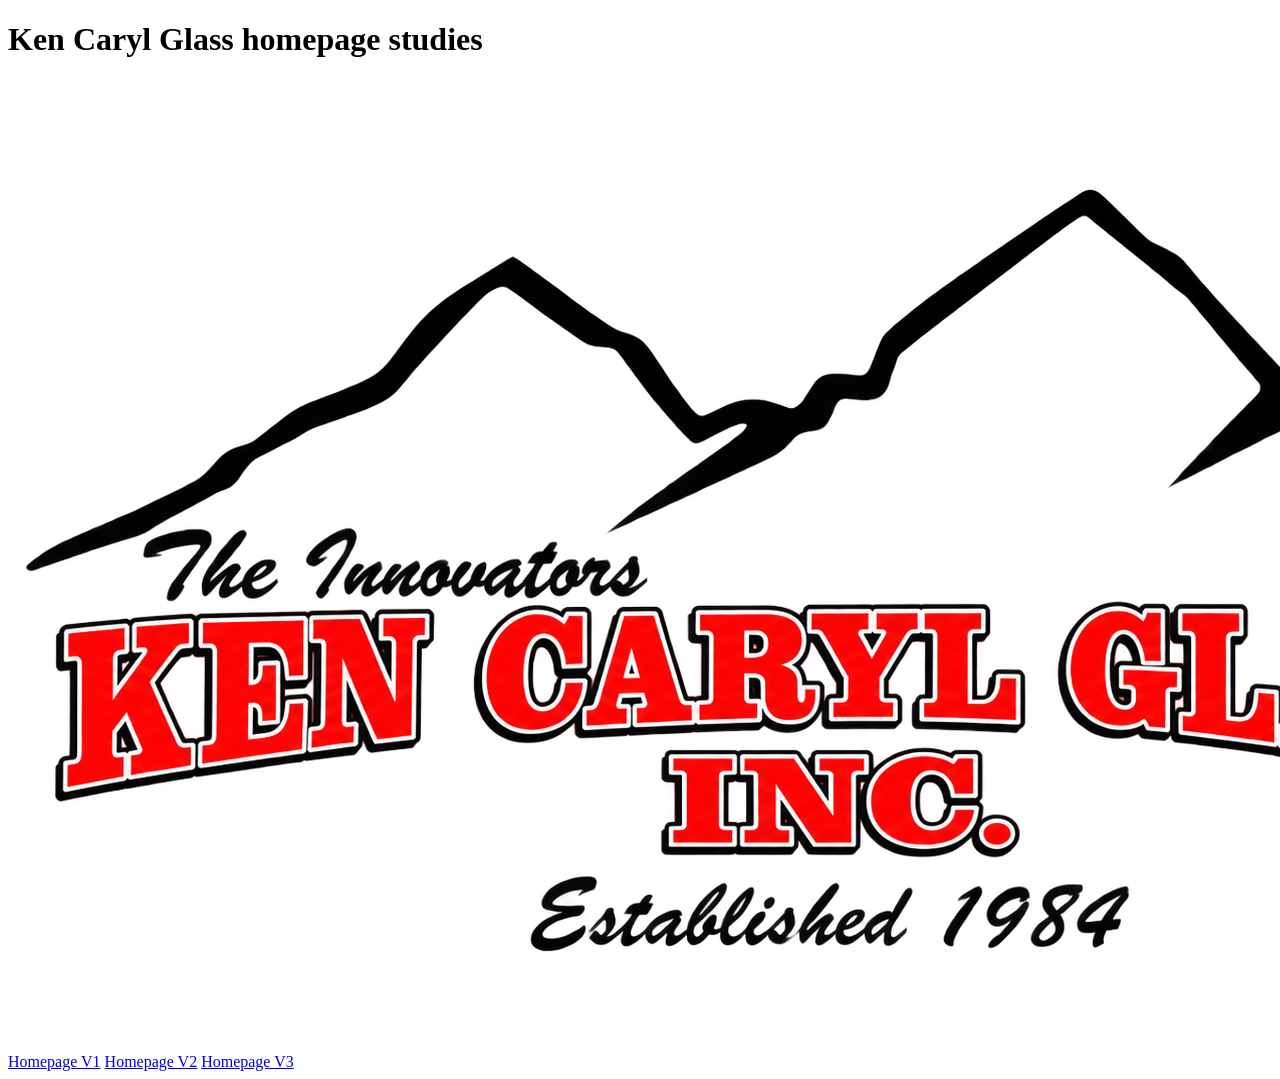
==== index.html @ e410abc1 "Add files via upload" ====
<!doctype html>
<html lang="en">
<head>
  <meta charset="utf-8">
  <meta name="viewport" content="width=device-width, initial-scale=1">
  <meta name="description" content="Explore three homepage design studies for Ken Caryl Glass.">
  <title>Ken Caryl Glass — Homepage Studies</title>
  <link rel="stylesheet" href="hub.css">
</head>
<body>
  <main class="hub">
    <h1 class="visually-hidden">Ken Caryl Glass homepage studies</h1>
    <div class="brand"><img src="assets/66d36.png" alt="Ken Caryl Glass Inc. — Established 1984"></div>
    <nav class="versions" aria-label="Choose a homepage design">
      <a href="homepage-v1/index.html" target="_blank" rel="noopener noreferrer">Homepage V1</a>
      <a href="homepage-v2/index.html" target="_blank" rel="noopener noreferrer">Homepage V2</a>
      <a href="homepage-v3/index.html" target="_blank" rel="noopener noreferrer">Homepage V3</a>
    </nav>
  </main>
</body>
</html>
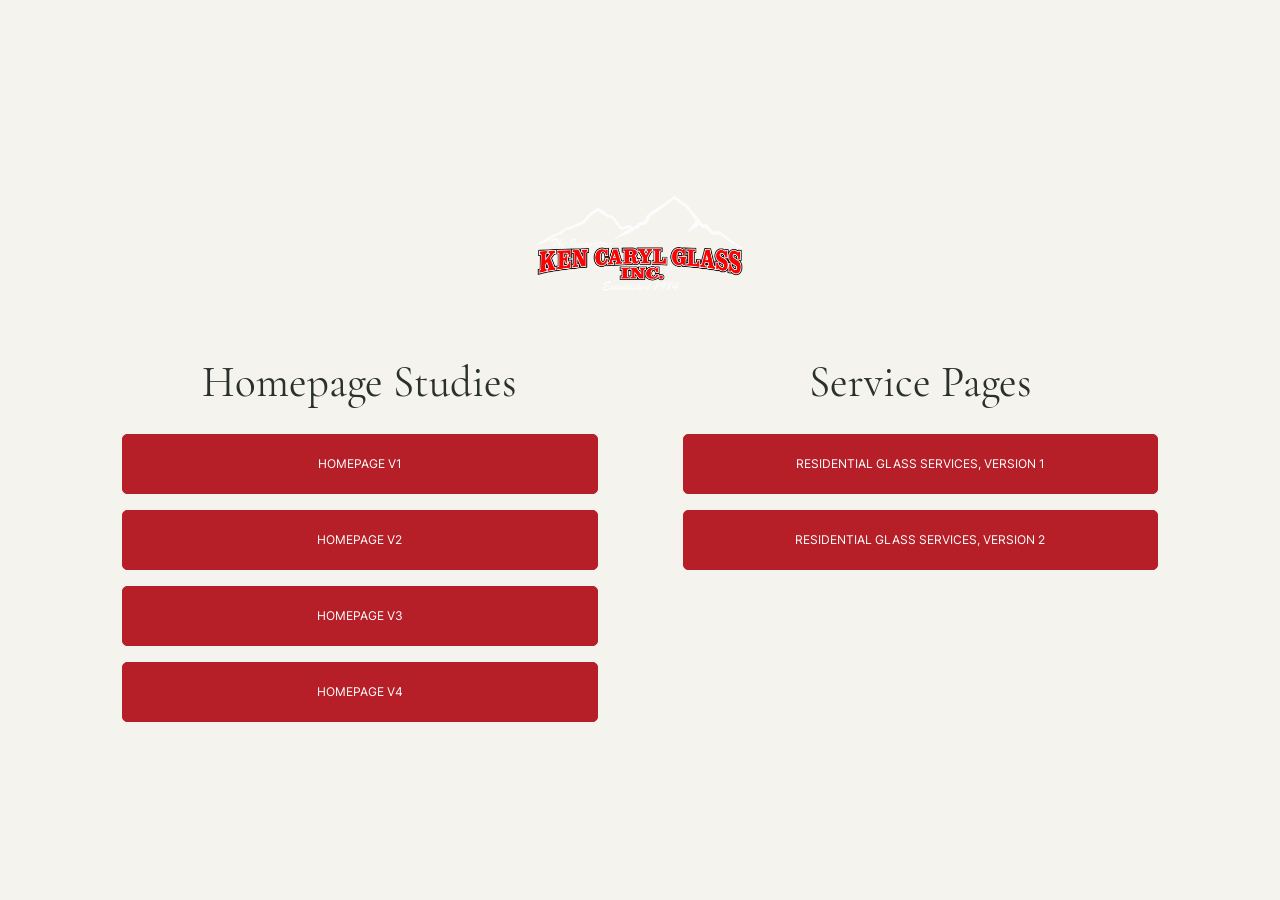
==== commit b874bb50: "Add design studies hub" ====
--- a/index.html
+++ b/index.html
@@ -1,21 +1 @@
-<!doctype html>
-<html lang="en">
-<head>
-  <meta charset="utf-8">
-  <meta name="viewport" content="width=device-width, initial-scale=1">
-  <meta name="description" content="Explore three homepage design studies for Ken Caryl Glass.">
-  <title>Ken Caryl Glass — Homepage Studies</title>
-  <link rel="stylesheet" href="hub.css">
-</head>
-<body>
-  <main class="hub">
-    <h1 class="visually-hidden">Ken Caryl Glass homepage studies</h1>
-    <div class="brand"><img src="assets/66d36.png" alt="Ken Caryl Glass Inc. — Established 1984"></div>
-    <nav class="versions" aria-label="Choose a homepage design">
-      <a href="homepage-v1/index.html" target="_blank" rel="noopener noreferrer">Homepage V1</a>
-      <a href="homepage-v2/index.html" target="_blank" rel="noopener noreferrer">Homepage V2</a>
-      <a href="homepage-v3/index.html" target="_blank" rel="noopener noreferrer">Homepage V3</a>
-    </nav>
-  </main>
-</body>
-</html>
+<!doctype html><html lang="en"><head><meta charset="utf-8"><meta name="viewport" content="width=device-width,initial-scale=1"><title>Ken Caryl Glass — Design Studies</title><link rel="stylesheet" href="hub.css"></head><body><main class="hub"><img class="logo" src="assets/logo.png" alt="Ken Caryl Glass"><div class="study-columns"><section><h1>Homepage Studies</h1><nav aria-label="Homepage studies"><a href="Homepage%20Studies/homepage-v1/index.html">Homepage V1</a><a href="Homepage%20Studies/homepage-v2/index.html">Homepage V2</a><a href="Homepage%20Studies/homepage-v3/index.html">Homepage V3</a><a href="Homepage%20Studies/homepage-v4/index.html">Homepage V4</a></nav></section><section><h2>Service Pages</h2><nav aria-label="Service page studies"><a href="Service%20Pages/residential-glass-v1/index.html">Residential Glass Services, Version 1</a><a href="Service%20Pages/residential-glass-v2/index.html">Residential Glass Services, Version 2</a></nav></section></div></main></body></html>
--- a/hub.css
+++ b/hub.css
@@ -0,0 +1 @@
+@font-face{font-family:Inter;src:url(assets/Inter-Regular.ttf) format("truetype");font-display:swap}@font-face{font-family:Cormorant;src:url(assets/CormorantGaramond-Regular.ttf) format("truetype");font-display:swap}*{box-sizing:border-box}body{margin:0;background:#f5f3ed;color:#29302d;font:15px/1.5 Inter,Arial,sans-serif}.hub{min-height:100svh;max-width:1100px;margin:auto;padding:70px 32px;display:flex;flex-direction:column;justify-content:center;align-items:center}.logo{display:block;width:210px;height:auto;margin-bottom:55px}.study-columns{display:grid;grid-template-columns:1fr 1fr;gap:85px;width:100%}h1,h2{font:400 43px/1.1 Cormorant,Georgia,serif;text-align:center;margin:0 0 28px}nav{display:flex;flex-direction:column;gap:16px}a{display:flex;justify-content:center;align-items:center;min-height:60px;padding:18px 22px;background:#b71f28;border:1px solid #b71f28;border-radius:5px;color:white;text-transform:uppercase;text-decoration:none;text-align:center;font-size:12px}a:hover{background:#961923}a:focus-visible{outline:3px solid #29302d;outline-offset:4px}@media(max-width:700px){.hub{padding:45px 24px}.logo{margin-bottom:40px}.study-columns{grid-template-columns:1fr;gap:45px;max-width:440px}h1,h2{font-size:37px}}
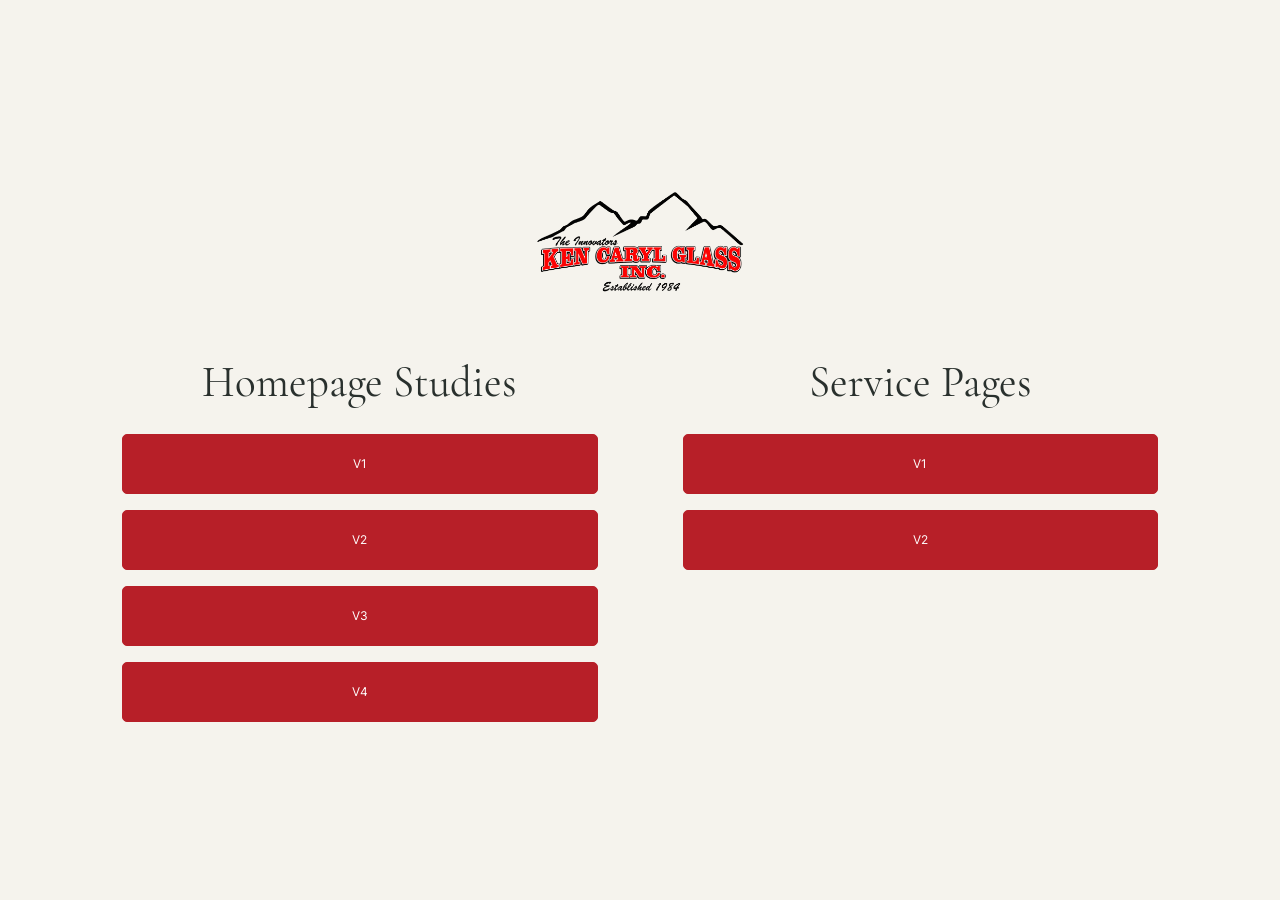
==== commit d676f088: "Refine hub page index.html" ====
--- a/index.html
+++ b/index.html
@@ -1 +1 @@
-<!doctype html><html lang="en"><head><meta charset="utf-8"><meta name="viewport" content="width=device-width,initial-scale=1"><title>Ken Caryl Glass — Design Studies</title><link rel="stylesheet" href="hub.css"></head><body><main class="hub"><img class="logo" src="assets/logo.png" alt="Ken Caryl Glass"><div class="study-columns"><section><h1>Homepage Studies</h1><nav aria-label="Homepage studies"><a href="Homepage%20Studies/homepage-v1/index.html">Homepage V1</a><a href="Homepage%20Studies/homepage-v2/index.html">Homepage V2</a><a href="Homepage%20Studies/homepage-v3/index.html">Homepage V3</a><a href="Homepage%20Studies/homepage-v4/index.html">Homepage V4</a></nav></section><section><h2>Service Pages</h2><nav aria-label="Service page studies"><a href="Service%20Pages/residential-glass-v1/index.html">Residential Glass Services, Version 1</a><a href="Service%20Pages/residential-glass-v2/index.html">Residential Glass Services, Version 2</a></nav></section></div></main></body></html>+<!doctype html><html lang="en"><head><meta charset="utf-8"><meta name="viewport" content="width=device-width,initial-scale=1"><title>Ken Caryl Glass — Design Studies</title><link rel="stylesheet" href="hub.css"></head><body><main class="hub"><img class="logo" src="assets/logo-dark.png" alt="Ken Caryl Glass"><div class="study-columns"><section><h1 class="study-title">Homepage Studies</h1><nav aria-label="Homepage studies"><a href="Homepage%20Studies/homepage-v1/index.html">V1</a><a href="Homepage%20Studies/homepage-v2/index.html">V2</a><a href="Homepage%20Studies/homepage-v3/index.html">V3</a><a href="Homepage%20Studies/homepage-v4/index.html">V4</a></nav></section><section><h2 class="study-title">Service Pages</h2><nav aria-label="Service page studies"><a href="Service%20Pages/residential-glass-v1/index.html">V1</a><a href="Service%20Pages/residential-glass-v2/index.html">V2</a></nav></section></div></main></body></html>
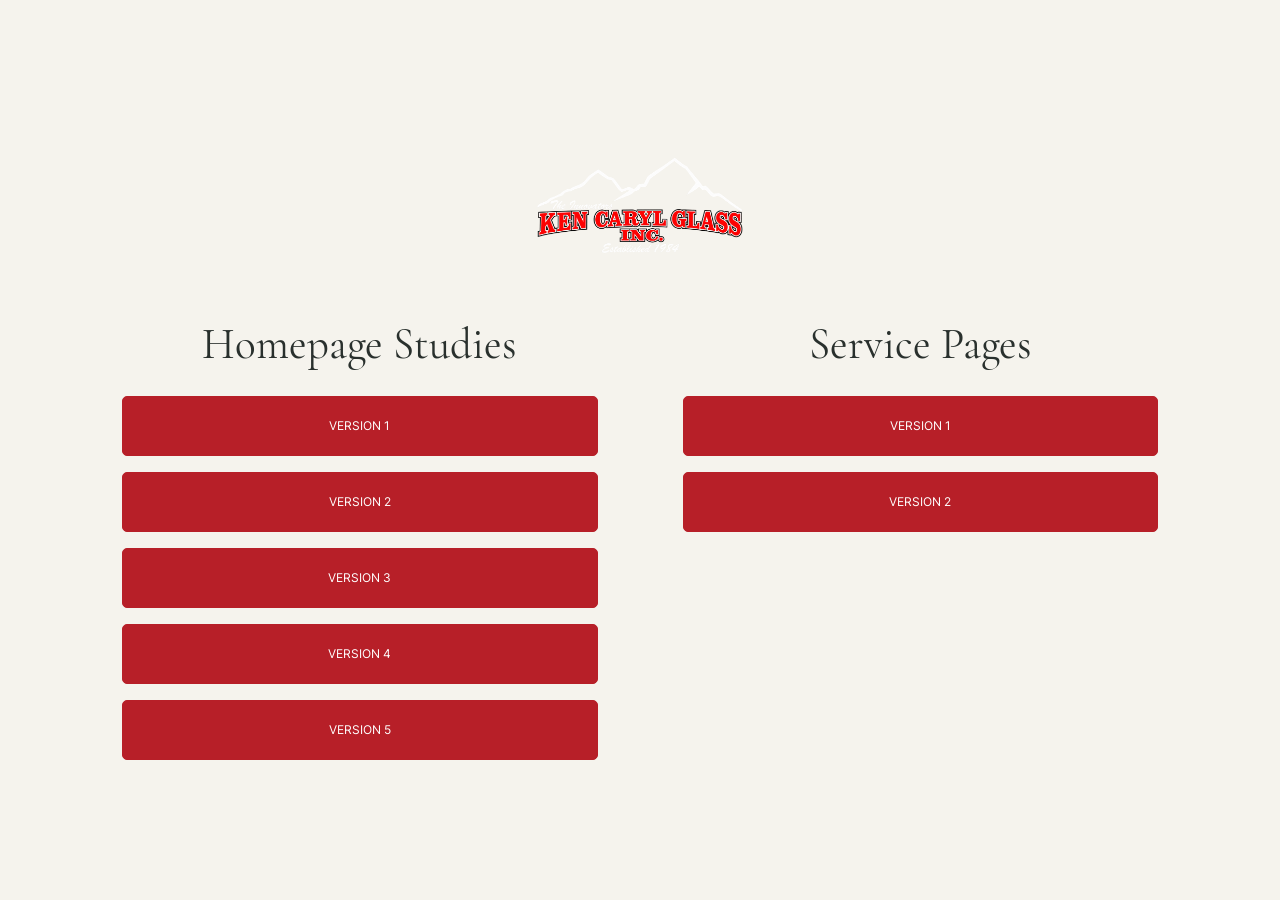
==== commit 8f261855: "Update hub labels and layout" ====
--- a/index.html
+++ b/index.html
@@ -1 +1 @@
-<!doctype html><html lang="en"><head><meta charset="utf-8"><meta name="viewport" content="width=device-width,initial-scale=1"><title>Ken Caryl Glass — Design Studies</title><link rel="stylesheet" href="hub.css"></head><body><main class="hub"><img class="logo" src="assets/logo-dark.png" alt="Ken Caryl Glass"><div class="study-columns"><section><h1 class="study-title">Homepage Studies</h1><nav aria-label="Homepage studies"><a href="Homepage%20Studies/homepage-v1/index.html">V1</a><a href="Homepage%20Studies/homepage-v2/index.html">V2</a><a href="Homepage%20Studies/homepage-v3/index.html">V3</a><a href="Homepage%20Studies/homepage-v4/index.html">V4</a></nav></section><section><h2 class="study-title">Service Pages</h2><nav aria-label="Service page studies"><a href="Service%20Pages/residential-glass-v1/index.html">V1</a><a href="Service%20Pages/residential-glass-v2/index.html">V2</a></nav></section></div></main></body></html>
+<!doctype html><html lang="en"><head><meta charset="utf-8"><meta name="viewport" content="width=device-width,initial-scale=1"><title>Ken Caryl Glass — Design Studies</title><link rel="stylesheet" href="hub.css"></head><body><main class="hub"><img class="logo" src="assets/logo.png" alt="Ken Caryl Glass"><div class="study-columns"><section><h1 class="study-title">Homepage Studies</h1><nav aria-label="Homepage studies"><a href="Homepage%20Studies/homepage-v1/index.html">Version 1</a><a href="Homepage%20Studies/homepage-v2/index.html">Version 2</a><a href="Homepage%20Studies/homepage-v3/index.html">Version 3</a><a href="Homepage%20Studies/homepage-v4/index.html">Version 4</a><a href="Homepage%20Studies/homepage-v5/index.html">Version 5</a></nav></section><section><h2 class="study-title">Service Pages</h2><nav aria-label="Service page studies"><a href="Service%20Pages/residential-glass-v1/index.html">Version 1</a><a href="Service%20Pages/residential-glass-v2/index.html">Version 2</a></nav></section></div></main></body></html>
--- a/hub.css
+++ b/hub.css
@@ -1 +1 @@
-@font-face{font-family:Inter;src:url(assets/Inter-Regular.ttf) format("truetype");font-display:swap}@font-face{font-family:Cormorant;src:url(assets/CormorantGaramond-Regular.ttf) format("truetype");font-display:swap}*{box-sizing:border-box}body{margin:0;background:#f5f3ed;color:#29302d;font:15px/1.5 Inter,Arial,sans-serif}.hub{min-height:100svh;max-width:1100px;margin:auto;padding:70px 32px;display:flex;flex-direction:column;justify-content:center;align-items:center}.logo{display:block;width:210px;height:auto;margin-bottom:55px}.study-columns{display:grid;grid-template-columns:1fr 1fr;gap:85px;width:100%}h1,h2{font:400 43px/1.1 Cormorant,Georgia,serif;text-align:center;margin:0 0 28px}nav{display:flex;flex-direction:column;gap:16px}a{display:flex;justify-content:center;align-items:center;min-height:60px;padding:18px 22px;background:#b71f28;border:1px solid #b71f28;border-radius:5px;color:white;text-transform:uppercase;text-decoration:none;text-align:center;font-size:12px}a:hover{background:#961923}a:focus-visible{outline:3px solid #29302d;outline-offset:4px}@media(max-width:700px){.hub{padding:45px 24px}.logo{margin-bottom:40px}.study-columns{grid-template-columns:1fr;gap:45px;max-width:440px}h1,h2{font-size:37px}}
+@font-face{font-family:Inter;src:url(assets/Inter-Regular.ttf) format("truetype");font-display:swap}@font-face{font-family:Cormorant;src:url(assets/CormorantGaramond-Regular.ttf) format("truetype");font-display:swap}*{box-sizing:border-box}body{margin:0;background:#f5f3ed;color:#29302d;font:15px/1.5 Inter,Arial,sans-serif}.hub{min-height:100svh;max-width:1100px;margin:auto;padding:70px 32px;display:flex;flex-direction:column;justify-content:center;align-items:center}.logo{display:block;width:210px;height:auto;margin-bottom:55px}.study-columns{display:grid;grid-template-columns:1fr 1fr;gap:85px;width:100%}.study-title{font:400 43px/1.1 Cormorant,Georgia,serif;text-align:center;margin:0 0 28px}nav{display:flex;flex-direction:column;gap:16px}nav a,nav a:visited{display:flex;justify-content:center;align-items:center;min-height:60px;padding:18px 22px;background:#b71f28!important;background-color:#b71f28!important;border:1px solid #b71f28;border-radius:5px;color:#fff!important;text-transform:uppercase;text-decoration:none;text-align:center;font-size:12px}nav a:hover{background:#961923!important;background-color:#961923!important}a:focus-visible{outline:3px solid #29302d;outline-offset:4px}@media(max-width:700px){.hub{padding:45px 24px}.logo{margin-bottom:40px}.study-columns{grid-template-columns:1fr;gap:45px;max-width:440px}.study-title{font-size:37px}}
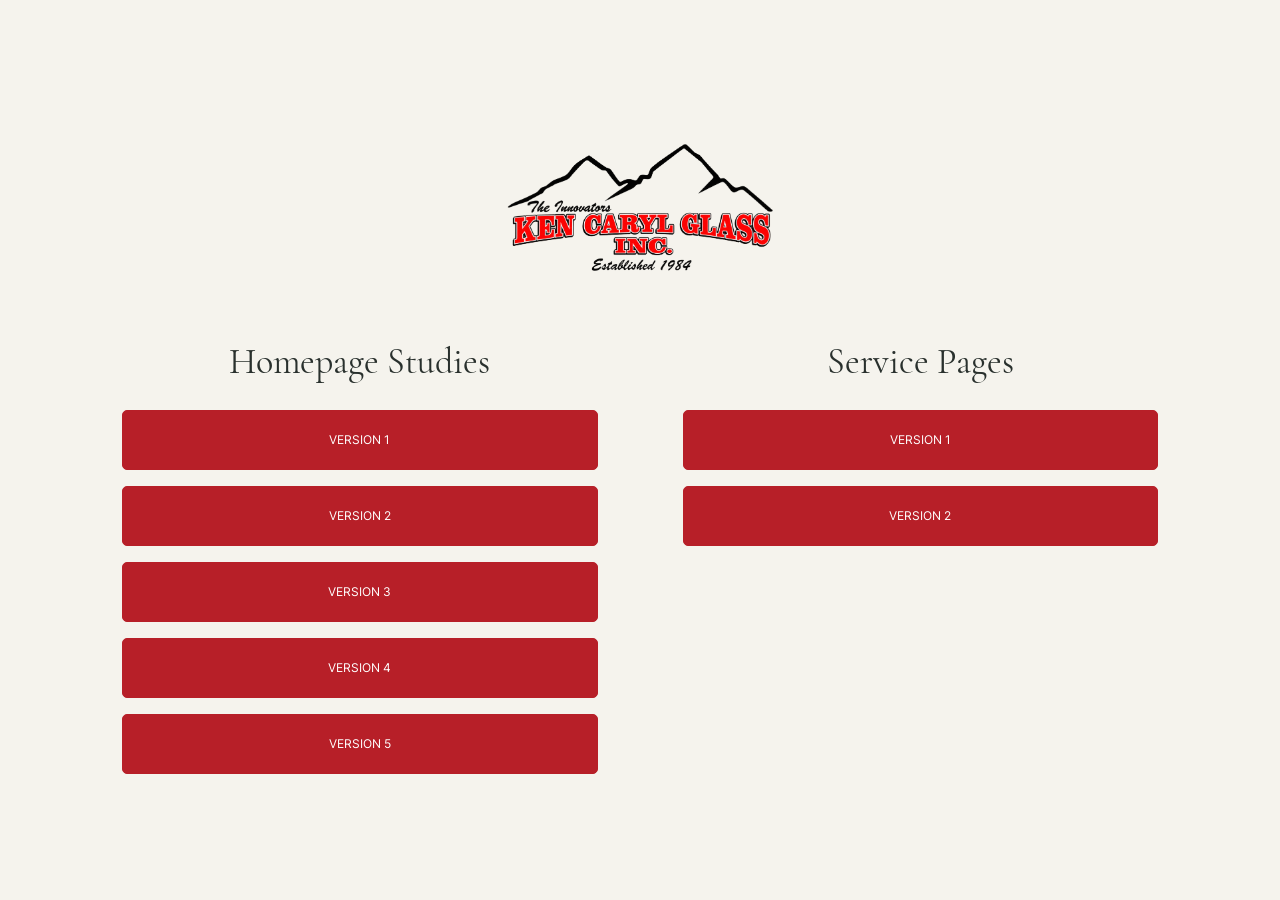
==== commit b349b8b2: "Use black-outline hub logo" ====
--- a/index.html
+++ b/index.html
@@ -1 +1 @@
-<!doctype html><html lang="en"><head><meta charset="utf-8"><meta name="viewport" content="width=device-width,initial-scale=1"><title>Ken Caryl Glass — Design Studies</title><link rel="stylesheet" href="hub.css"></head><body><main class="hub"><img class="logo" src="assets/logo.png" alt="Ken Caryl Glass"><div class="study-columns"><section><h1 class="study-title">Homepage Studies</h1><nav aria-label="Homepage studies"><a href="Homepage%20Studies/homepage-v1/index.html">Version 1</a><a href="Homepage%20Studies/homepage-v2/index.html">Version 2</a><a href="Homepage%20Studies/homepage-v3/index.html">Version 3</a><a href="Homepage%20Studies/homepage-v4/index.html">Version 4</a><a href="Homepage%20Studies/homepage-v5/index.html">Version 5</a></nav></section><section><h2 class="study-title">Service Pages</h2><nav aria-label="Service page studies"><a href="Service%20Pages/residential-glass-v1/index.html">Version 1</a><a href="Service%20Pages/residential-glass-v2/index.html">Version 2</a></nav></section></div></main></body></html>
+<!doctype html><html lang="en"><head><meta charset="utf-8"><meta name="viewport" content="width=device-width,initial-scale=1"><title>Ken Caryl Glass — Design Studies</title><link rel="stylesheet" href="hub.css"></head><body><main class="hub"><img class="logo" src="assets/logo-dark.png" alt="Ken Caryl Glass"><div class="study-columns"><section><h1 class="study-title">Homepage Studies</h1><nav aria-label="Homepage studies"><a href="Homepage%20Studies/homepage-v1/index.html">Version 1</a><a href="Homepage%20Studies/homepage-v2/index.html">Version 2</a><a href="Homepage%20Studies/homepage-v3/index.html">Version 3</a><a href="Homepage%20Studies/homepage-v4/index.html">Version 4</a><a href="Homepage%20Studies/homepage-v5/index.html">Version 5</a></nav></section><section><h2 class="study-title">Service Pages</h2><nav aria-label="Service page studies"><a href="Service%20Pages/residential-glass-v1/index.html">Version 1</a><a href="Service%20Pages/residential-glass-v2/index.html">Version 2</a></nav></section></div></main></body></html>
--- a/hub.css
+++ b/hub.css
@@ -1 +1 @@
-@font-face{font-family:Inter;src:url(assets/Inter-Regular.ttf) format("truetype");font-display:swap}@font-face{font-family:Cormorant;src:url(assets/CormorantGaramond-Regular.ttf) format("truetype");font-display:swap}*{box-sizing:border-box}body{margin:0;background:#f5f3ed;color:#29302d;font:15px/1.5 Inter,Arial,sans-serif}.hub{min-height:100svh;max-width:1100px;margin:auto;padding:70px 32px;display:flex;flex-direction:column;justify-content:center;align-items:center}.logo{display:block;width:210px;height:auto;margin-bottom:55px}.study-columns{display:grid;grid-template-columns:1fr 1fr;gap:85px;width:100%}.study-title{font:400 43px/1.1 Cormorant,Georgia,serif;text-align:center;margin:0 0 28px}nav{display:flex;flex-direction:column;gap:16px}nav a,nav a:visited{display:flex;justify-content:center;align-items:center;min-height:60px;padding:18px 22px;background:#b71f28!important;background-color:#b71f28!important;border:1px solid #b71f28;border-radius:5px;color:#fff!important;text-transform:uppercase;text-decoration:none;text-align:center;font-size:12px}nav a:hover{background:#961923!important;background-color:#961923!important}a:focus-visible{outline:3px solid #29302d;outline-offset:4px}@media(max-width:700px){.hub{padding:45px 24px}.logo{margin-bottom:40px}.study-columns{grid-template-columns:1fr;gap:45px;max-width:440px}.study-title{font-size:37px}}
+@font-face{font-family:Inter;src:url(assets/Inter-Regular.ttf) format("truetype");font-display:swap}@font-face{font-family:Cormorant;src:url(assets/CormorantGaramond-Regular.ttf) format("truetype");font-display:swap}*{box-sizing:border-box}body{margin:0;background:#f5f3ed;color:#29302d;font:15px/1.5 Inter,Arial,sans-serif}.hub{min-height:100svh;max-width:1100px;margin:auto;padding:70px 32px;display:flex;flex-direction:column;justify-content:center;align-items:center}.logo{display:block;width:270px;height:auto;margin-bottom:55px}.study-columns{display:grid;grid-template-columns:1fr 1fr;gap:85px;width:100%}.study-title{font:400 36px/1.1 Cormorant,Georgia,serif;text-align:center;margin:0 0 28px}nav{display:flex;flex-direction:column;gap:16px}nav a,nav a:visited{display:flex;justify-content:center;align-items:center;min-height:60px;padding:18px 22px;background:#b71f28!important;background-color:#b71f28!important;border:1px solid #b71f28;border-radius:5px;color:#fff!important;text-transform:uppercase;text-decoration:none;text-align:center;font-size:12px}nav a:hover{background:#961923!important;background-color:#961923!important}a:focus-visible{outline:3px solid #29302d;outline-offset:4px}@media(max-width:700px){.hub{padding:45px 24px}.logo{width:230px;margin-bottom:40px}.study-columns{grid-template-columns:1fr;gap:45px;max-width:440px}.study-title{font-size:32px}}
